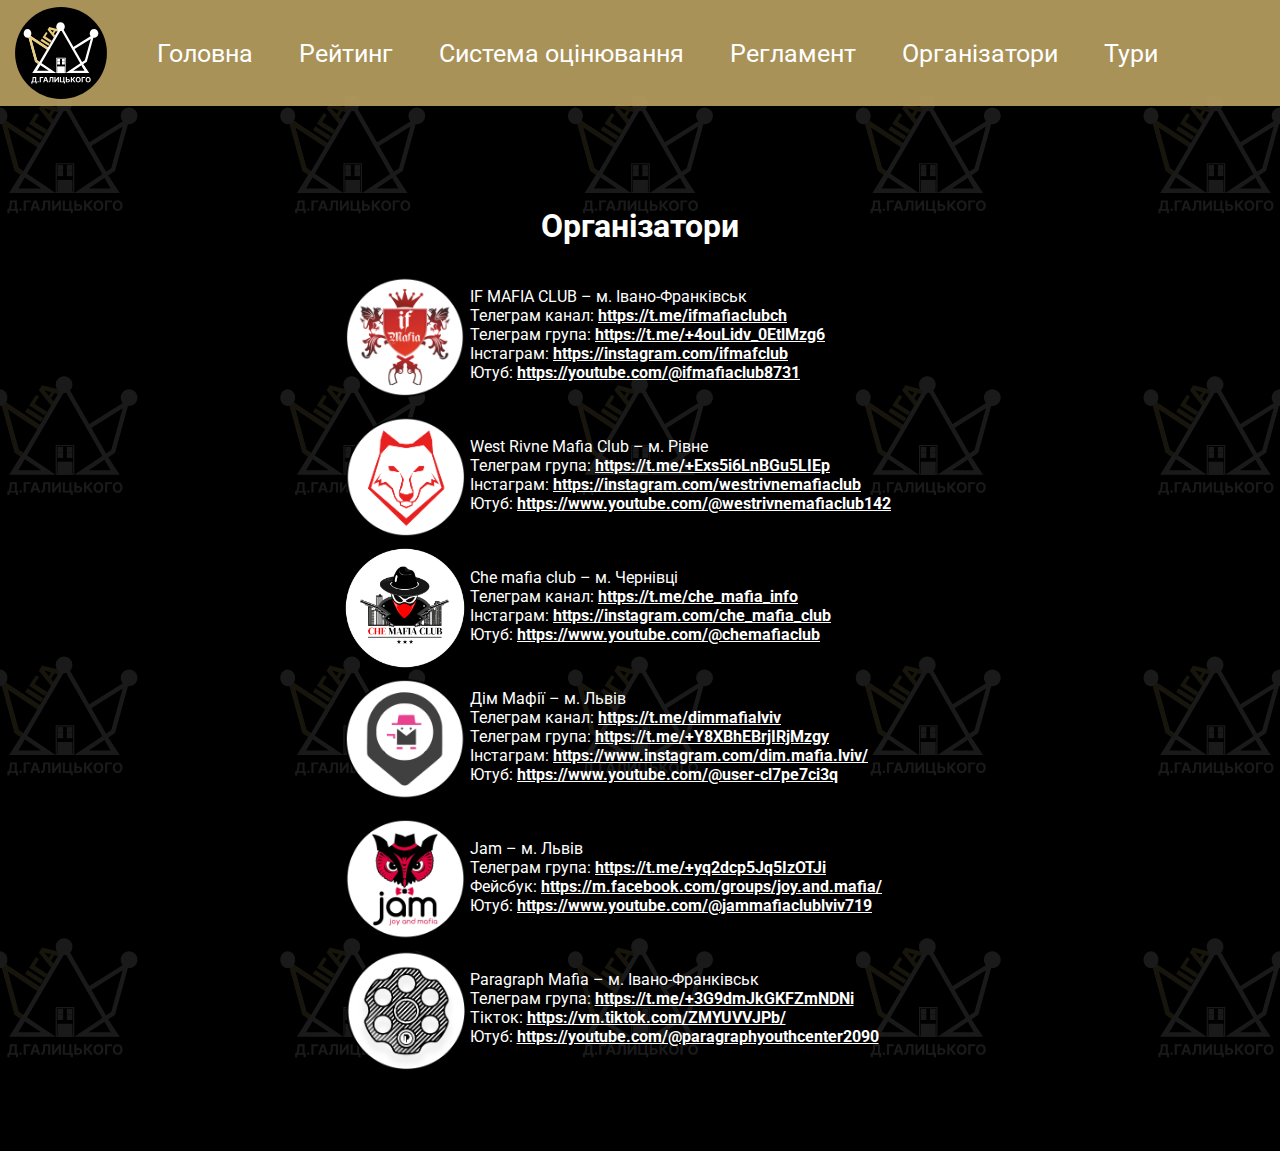
==== organizers.html @ a52e0a1d "Content added" ====
<!DOCTYPE html>
<html lang="en">

<head>
    <meta charset="UTF-8">
    <meta http-equiv="X-UA-Compatible" content="IE=edge">
    <meta name="viewport" content="width=device-width, initial-scale=1.0">
    <title>Організатори | Ліга Данили Галицького</title>
    <link rel="stylesheet" type="text/css" href="./style.css" />
</head>

<body>
    <div class="app">
        <div class="header" id="header">
            <div class="wrap">
                <div class="header__wrap">
                    <a href="/" class="header__logo">
                        <img src="./img/logo.svg">
                    </a>
                    <nav class="header__nav" id="nav">
                        <ul>
                            <li>
                                <a href="/">Головна</a>
                            </li>
                            <li>
                                <a href="/rating.html">Рейтинг</a>
                            </li>
                            <li>
                                <a href="/raiting-system.html">Система оцінювання</a>
                            </li>
                            <li>
                                <a href="/reglament.html">Регламент</a>
                            </li>
                            <li>
                                <a href="/organizers.html">Організатори</a>
                            </li>
                            <li>
                                <a href="/schedule.html">Тури</a>
                            </li>
                        </ul>
                    </nav>
                    <button type="button" class="burger" id="burger">
                        <svg class="open" width="35" height="35" viewBox="0 0 24 24" fill="none"
                            xmlns="http://www.w3.org/2000/svg">
                            <path
                                d="M4 18H20C20.55 18 21 17.55 21 17C21 16.45 20.55 16 20 16H4C3.45 16 3 16.45 3 17C3 17.55 3.45 18 4 18ZM4 13H20C20.55 13 21 12.55 21 12C21 11.45 20.55 11 20 11H4C3.45 11 3 11.45 3 12C3 12.55 3.45 13 4 13ZM3 7C3 7.55 3.45 8 4 8H20C20.55 8 21 7.55 21 7C21 6.45 20.55 6 20 6H4C3.45 6 3 6.45 3 7Z"
                                fill="#fff" />
                        </svg>

                        <svg class="close" width="35" height="35" viewBox="0 0 24 24" fill="none"
                            xmlns="http://www.w3.org/2000/svg">
                            <path
                                d="M18.3 5.71022C18.2075 5.61752 18.0976 5.54397 17.9766 5.49379C17.8556 5.44361 17.7259 5.41778 17.595 5.41778C17.464 5.41778 17.3343 5.44361 17.2134 5.49379C17.0924 5.54397 16.9825 5.61752 16.89 5.71022L12 10.5902L7.10998 5.70022C7.0174 5.60764 6.90749 5.5342 6.78652 5.4841C6.66556 5.43399 6.53591 5.4082 6.40498 5.4082C6.27405 5.4082 6.1444 5.43399 6.02344 5.4841C5.90247 5.5342 5.79256 5.60764 5.69998 5.70022C5.6074 5.79281 5.53396 5.90272 5.48385 6.02368C5.43375 6.14464 5.40796 6.27429 5.40796 6.40522C5.40796 6.53615 5.43375 6.6658 5.48385 6.78677C5.53396 6.90773 5.6074 7.01764 5.69998 7.11022L10.59 12.0002L5.69998 16.8902C5.6074 16.9828 5.53396 17.0927 5.48385 17.2137C5.43375 17.3346 5.40796 17.4643 5.40796 17.5952C5.40796 17.7262 5.43375 17.8558 5.48385 17.9768C5.53396 18.0977 5.6074 18.2076 5.69998 18.3002C5.79256 18.3928 5.90247 18.4662 6.02344 18.5163C6.1444 18.5665 6.27405 18.5922 6.40498 18.5922C6.53591 18.5922 6.66556 18.5665 6.78652 18.5163C6.90749 18.4662 7.0174 18.3928 7.10998 18.3002L12 13.4102L16.89 18.3002C16.9826 18.3928 17.0925 18.4662 17.2134 18.5163C17.3344 18.5665 17.464 18.5922 17.595 18.5922C17.7259 18.5922 17.8556 18.5665 17.9765 18.5163C18.0975 18.4662 18.2074 18.3928 18.3 18.3002C18.3926 18.2076 18.466 18.0977 18.5161 17.9768C18.5662 17.8558 18.592 17.7262 18.592 17.5952C18.592 17.4643 18.5662 17.3346 18.5161 17.2137C18.466 17.0927 18.3926 16.9828 18.3 16.8902L13.41 12.0002L18.3 7.11022C18.68 6.73022 18.68 6.09022 18.3 5.71022Z"
                                fill="#fff" />
                        </svg>
                    </button>
                </div>
            </div>
        </div>
        <div class="content small-content">
            <h1>Організатори</h1>
        
            <div class="organizator">
                <img src="img/logo-ifm-m.png" height="120" class="logo-m" align="left"/> 
                <div class="org-desc">
                    IF MAFIA CLUB – м. Івано-Франківськ<br>
                    Телеграм канал: <a href="https://t.me/ifmafiaclubch" target="_blank">https://t.me/ifmafiaclubch</a><br>
                    Телеграм група: <a href="https://t.me/+4ouLidv_0EtlMzg6" target="_blank">https://t.me/+4ouLidv_0EtlMzg6</a><br>
                    Інстаграм: <a href="https://instagram.com/ifmafclub?igshid=YmMyMTA2M2Y=" target="_blank">https://instagram.com/ifmafclub</a><br>
                    Ютуб: <a href="https://youtube.com/@ifmafiaclub8731" target="_blank">https://youtube.com/@ifmafiaclub8731</a><br>
                </div>
            </div>

            <div class="organizator">
                <img src="img/logo-rivne-m.png" height="120" class="logo-m" align="left"/> 
                <div class="org-desc" style="margin-top: 25px;">
                    West Rivne Mafia Club – м. Рівне<br>
                    Телеграм група: <a href="https://t.me/+Exs5i6LnBGu5LIEp" target="_blank">https://t.me/+Exs5i6LnBGu5LIEp</a><br>
                    Інстаграм: <a href="https://instagram.com/westrivnemafiaclub?igshid=YmMyMTA2M2Y" target="_blank">https://instagram.com/westrivnemafiaclub</a><br>
                    Ютуб: <a href="https://www.youtube.com/@westrivnemafiaclub142" target="_blank">https://www.youtube.com/@westrivnemafiaclub142</a><br>
                </div>
            </div>

            <div class="organizator">
                <img src="img/logo-che-m.png" height="120" class="logo-m" align="left"/> 
                <div class="org-desc" style="margin-top: 25px;">
                    Che mafia club – м. Чернівці<br>
                    Телеграм канал: <a href="https://t.me/che_mafia_info" target="_blank">https://t.me/che_mafia_info</a><br>
                    Інстаграм: <a href="https://instagram.com/che_mafia_club?igshid=YmMyMTA2M2Y=" target="_blank">https://instagram.com/che_mafia_club</a><br>
                    Ютуб: <a href="https://www.youtube.com/@chemafiaclub" target="_blank">https://www.youtube.com/@chemafiaclub</a><br>
                </div>
            </div>

            <div class="organizator">
                <img src="img/logo-dm-m.png" height="120" class="logo-m" align="left"/> 
                <div class="org-desc">
                    Дім Мафії – м. Львів<br>
                    Телеграм канал: <a href="https://t.me/dimmafialviv" target="_blank">https://t.me/dimmafialviv</a><br>
                    Телеграм група: <a href="https://t.me/+Y8XBhEBrjIRjMzgy" target="_blank">https://t.me/+Y8XBhEBrjIRjMzgy</a><br>
                    Інстаграм: <a href="https://www.instagram.com/dim.mafia.lviv/" target="_blank">https://www.instagram.com/dim.mafia.lviv/</a><br>
                    Ютуб: <a href="https://www.youtube.com/@user-cl7pe7ci3q" target="_blank">https://www.youtube.com/@user-cl7pe7ci3q</a><br>
                </div>
            </div>

            <div class="organizator">
                <img src="img/logo-jam-m.png" height="120" class="logo-m" align="left"/> 
                <div class="org-desc" style="margin-top: 25px;">
                    Jam – м. Львів<br>
                    Телеграм група: <a href="https://t.me/+yq2dcp5Jq5IzOTJi" target="_blank">https://t.me/+yq2dcp5Jq5IzOTJi</a><br>
                    Фейсбук: <a href="https://m.facebook.com/groups/joy.and.mafia/?ref=share " target="_blank">https://m.facebook.com/groups/joy.and.mafia/</a><br>
                    Ютуб: <a href="https://www.youtube.com/@jammafiaclublviv719" target="_blank">https://www.youtube.com/@jammafiaclublviv719</a><br>
                </div>
            </div>

            <div class="organizator">
                <img src="img/logo-p-m.png" height="120" class="logo-m" align="left"/> 
                <div class="org-desc" style="margin-top: 25px;">
                    Paragraph Mafia – м. Івано-Франківськ<br>
                    Телеграм група: <a href="https://t.me/+3G9dmJkGKFZmNDNi" target="_blank">https://t.me/+3G9dmJkGKFZmNDNi</a><br>
                    Тікток: <a href="https://vm.tiktok.com/ZMYUVVJPb/" target="_blank">https://vm.tiktok.com/ZMYUVVJPb/</a><br>
                    Ютуб: <a href="https://youtube.com/@paragraphyouthcenter2090" target="_blank">https://youtube.com/@paragraphyouthcenter2090</a><br>
                </div>
            </div>
        </div>
    </div>
</body>
<script src="./script.js"></script>

</html>
---- style.css ----
@import url('https://fonts.googleapis.com/css2?family=Roboto:wght@400;700&display=swap');

* {
    -webkit-box-sizing: border-box;
    box-sizing: border-box;
}
body,html{
    height: 100%;
    margin: 0;
    padding: 0;
}

body{
    font-family: 'Roboto', sans-serif;
}
.app{
    min-height: 100%;
    background-image: url('./img/fon.svg');
    background-size: cover;
    background-position: top center;
}
img{
    max-width: 100%;
    display: block;
}
.header__logo{
    margin-right: 50px;
}
.header__logo img{
    width: 92px;
    height: 92px;
}
.header{
    background-color: rgba(186,162,98,0.9);
    padding: 7px 0;
}
.wrap{
    max-width: 1366px;
    padding: 0 15px;
    width: 100%;
    margin: 0 auto;
}
.content{
    margin: 0 auto;
    padding-top: 80px;
    max-width: 1120px;
    width: 100%;
    padding-bottom: 80px;
    padding-left: 15px;
    padding-right: 15px;
    color: #fff;
}

.content h1 {
    text-align: center;
}

.content a {
    color: #fff;
    font-weight: bold;
}

.middle-content {
    width: 70%;
}

.small-content {
    width: 50%;
}

.tour {
   text-align: center;
}

.tour table {
    margin: 0 auto;
    width: 70%;
}

.frame{
    min-height: 472px;
    width: 100%;
    border: 3px solid #fff;
    background-color: transparent;
}

table {
    border-spacing: 0px;
    border-collapse: collapse;
    margin: 0 auto;
    border: 0px solid #fff;
}

td {
    margin: 0px;
    padding: 10px;
    border: 1px solid #fff;
}

.logo-m {
    vertical-align: middle;
    display: inline-block;
    margin: 5px;
}

.organizator {
    padding: 5px;
    display: block;
    margin-bottom: 20px;
}

.org-desc {
    margin-top: 15px;
}

.rating td {
    padding: 12px;
}

.rating thead td {
    font-weight: bold;
    text-align: center;
}

.header__wrap{
    display: flex;
    align-items: center;
}
.header__nav ul{
    display: flex;
    margin: 0;
    padding: 0;
}
.header__nav li{
    margin-right: 46px;
    list-style: none;
}
.header__nav a{
    color: #fff;
    text-decoration: none;
    display: block;
    padding: 5px 0;
    font-size: 25px;
}
.header__nav a:hover{
    text-decoration: underline;
}
.burger{
    display: none;
}
.burger .close{
    display: none;
}
.burger.active .close{
    display: block;
}

.burger.active .open{
    display: none;
}

@media(max-width: 991px){
    .header__nav{
        position: fixed;
        top: 64px;
        left: 0;
        right: 0;
        bottom: 0;
        overflow-y: auto;
        background-color: rgba(186,162,98,1);
        padding-top: 50px;
        padding-bottom: 50px;
        display: none;
        
    }
    .header.active .header__nav{
        display: block;
    } 
    .header.active{
        background-color: rgba(186,162,98,1);
    }
    .header__nav ul{
        flex-direction: column;
        align-items: center;
        text-align: center;
    }
    .header__nav li{
        margin-bottom: 20px;
        margin-right: 0;
    }
    .header{
        position: fixed;
        top: 0;
        left: 0;
        right: 0;
    }
    .header__logo img{
        width: 50px;
        height: 50px;
    }
    .burger{
        display: flex;;
        align-content: center;
        justify-content: center;
        background-color: transparent;
        border: 0;
        padding: 5px;
    }
    .header__wrap{
        justify-content: space-between;
    }
    .content{
        padding-top: 100px;
    }
}
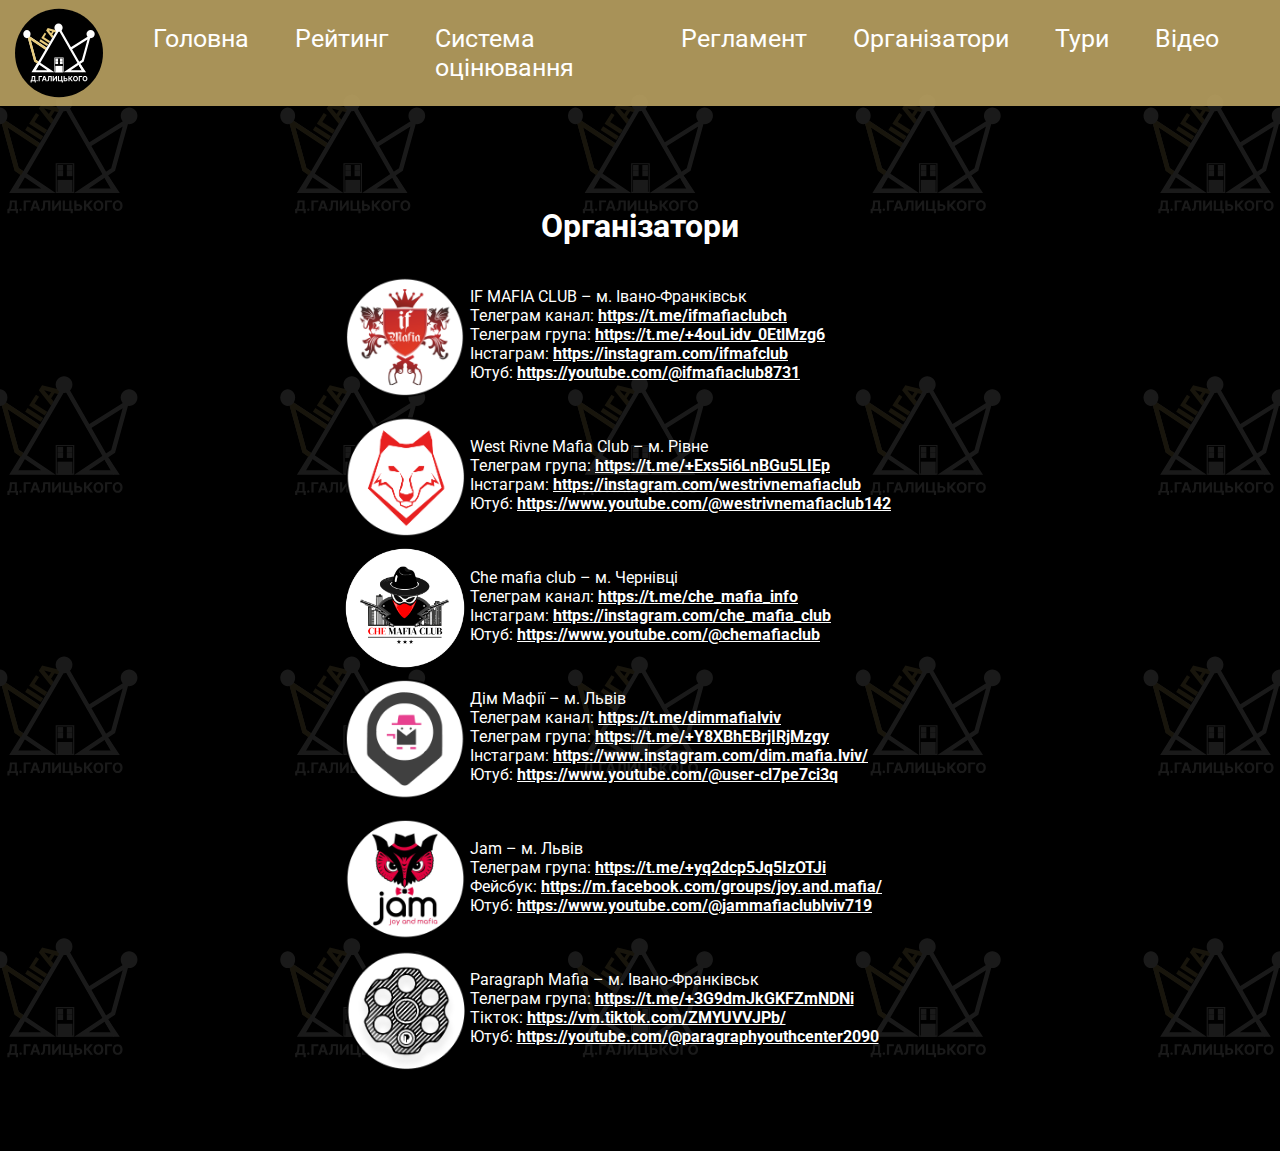
==== commit 8c2253a5: "Add video folder and update rait and main page" ====
--- a/organizers.html
+++ b/organizers.html
@@ -36,6 +36,9 @@
                             </li>
                             <li>
                                 <a href="/schedule.html">Тури</a>
+                            </li>
+<li>
+                                <a href="/video.html">Відео</a>
                             </li>
                         </ul>
                     </nav>
